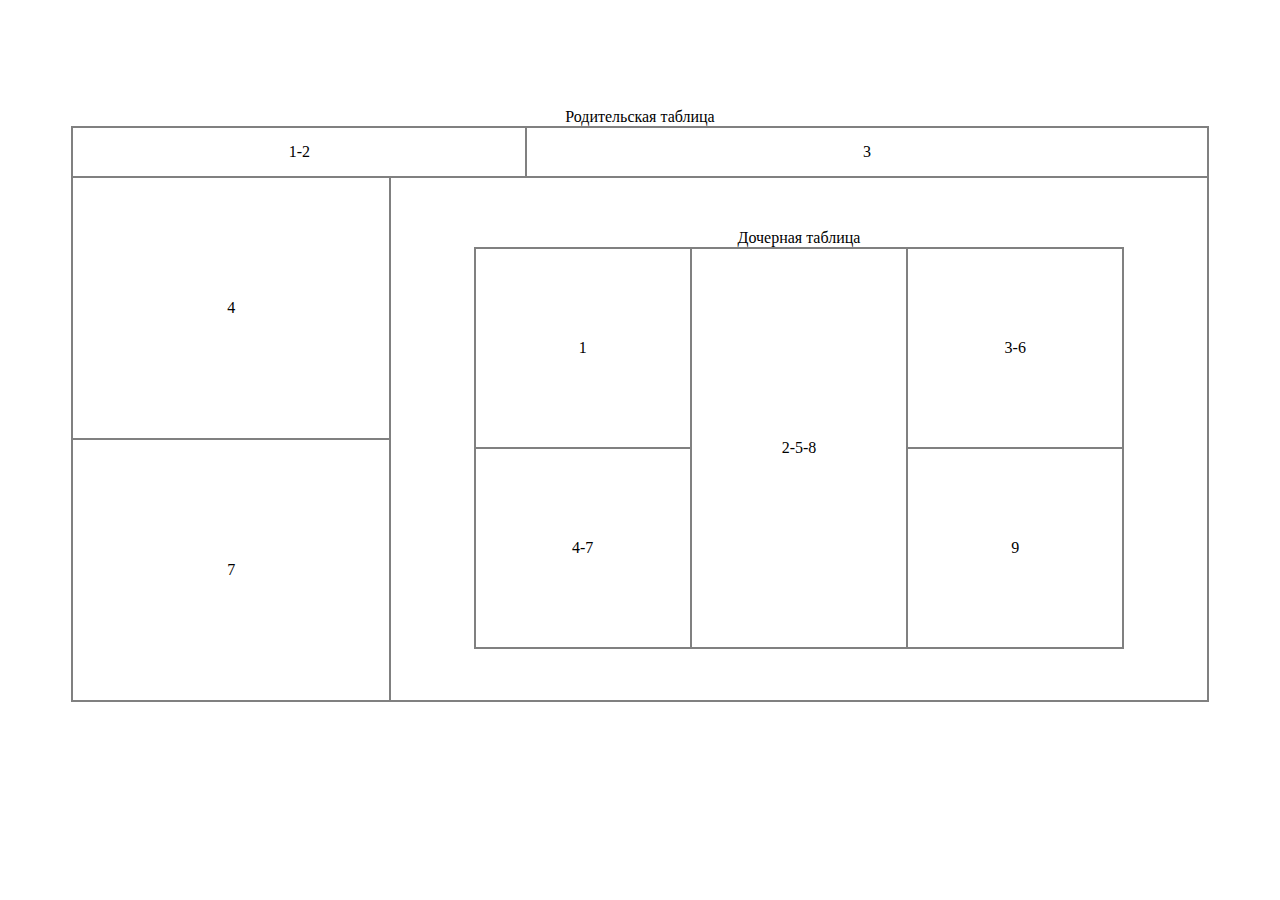
==== table1/table1.html @ f14f6214 "перенос файлов в отдельную папку" ====
<!DOCTYPE html>
<html lang="en">
<head>
    <meta charset="UTF-8">
    <title>Title</title>
    <link rel="stylesheet" href="style.css">
</head>
<body>
<main>
    <table class="w-90">
        <caption>Родительская таблица</caption>
        <tr>
            <td colspan="2" class="w-40">1-2</td>
            <td class="w-60">3</td>
        </tr>
        <tr>
            <td class="w-28">4</td>
            <td colspan="2" rowspan="2">
                <table class="w-80">
                    <caption>Дочерная таблица</caption>
                    <tr>
                        <td>1</td>
                        <td rowspan="2">2-5-8</td>
                        <td class="h-200">3-6</td>
                    </tr>
                    <tr>
                        <td class="h-200">4-7</td>
                        <td>9</td>
                    </tr>
                </table>
            </td>
        </tr>
        <tr>
            <td class="w-28">7</td>
        </tr>
    </table>
</main>
</body>
</html>
---- table1/style.css ----
/* Оформление документа */
* {
    box-sizing: border-box;
}
body {
    padding: 50px 0 0;
    background-attachment: fixed;
}
.main {
    width: 90%;
    height: 80%;
    min-height: 500px;
    margin: 0 auto;
    padding: 25px;
    text-align: center;
    opacity: 0.8;
    border-radius: 10px;
    background-color: #ece0ca;
    box-shadow: 0 0 10px rgba(0, 0, 0, 0.5);
}
/* Общее оформление таблицы */
table {
    margin: 50px auto;
    border-collapse: collapse;
}
td {
    width: 33%;
    height: 50px;
    text-align: center;
    border: 2px solid #808080;
}
/* Специальные правила для уникальных размерностей таблиц и ячеек */
.w-90 {
    width: 90%;
}
.w-80 {
    width: 80%;
}
.w-75 {
    width: 75%;
}
.w-60 {
    width: 60%;
}
.w-40 {
    width: 40%;
}
.w-28 {
    width: 28%;
}
.h-200 {
    height: 200px;
}
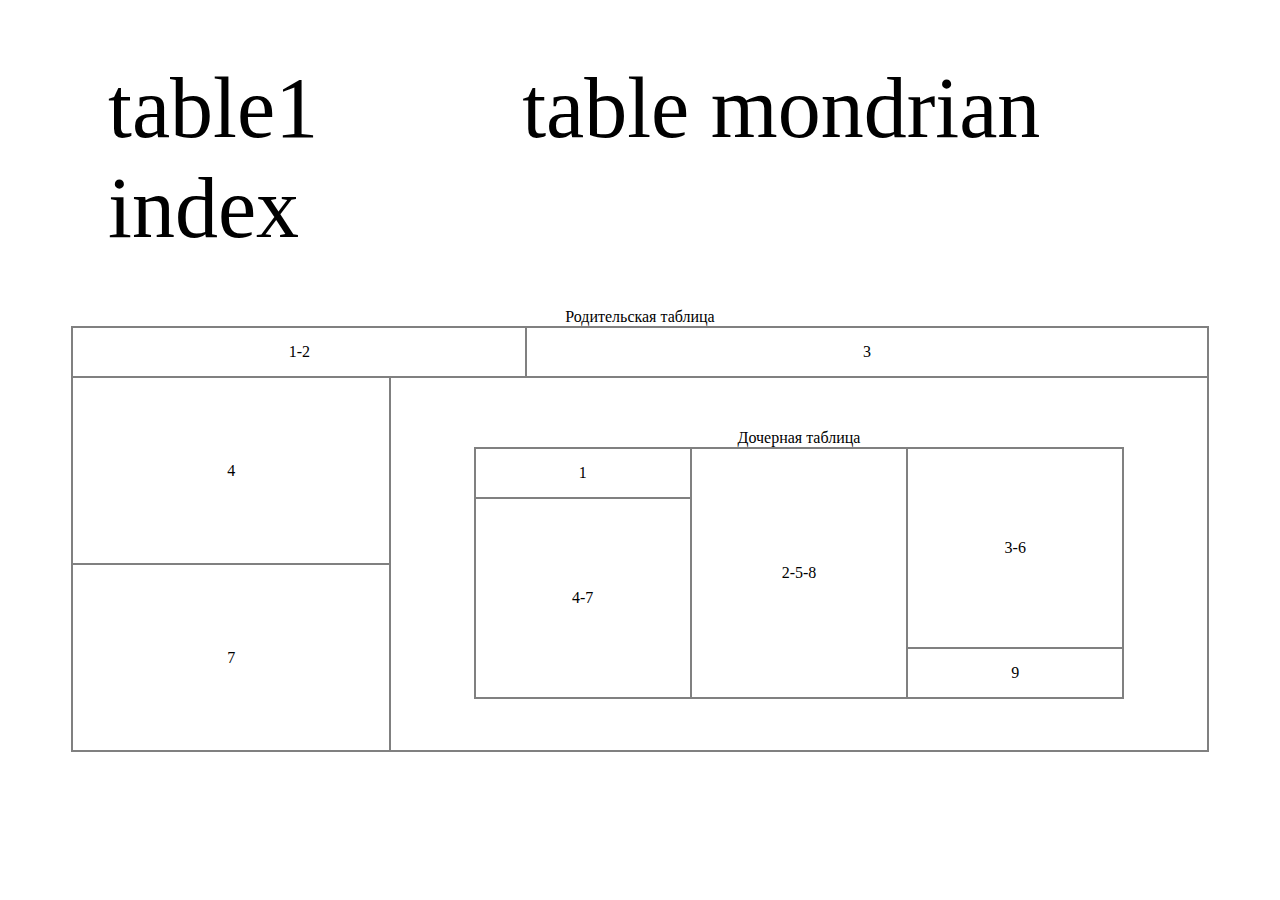
==== commit 296a6575: "исправлены ошибки" ====
--- a/table1/table1.html
+++ b/table1/table1.html
@@ -7,6 +7,9 @@
 </head>
 <body>
 <main>
+    <a href="table1.html" class="table-1">table1</a>
+    <a href="../table2/table2.html" class="table-2">table mondrian</a>
+    <a href="../index.html">index</a>
     <table class="w-90">
         <caption>Родительская таблица</caption>
         <tr>
@@ -20,11 +23,13 @@
                     <caption>Дочерная таблица</caption>
                     <tr>
                         <td>1</td>
-                        <td rowspan="2">2-5-8</td>
-                        <td class="h-200">3-6</td>
+                        <td rowspan="3">2-5-8</td>
+                        <td rowspan="2" class="h-200">3-6</td>
                     </tr>
                     <tr>
-                        <td class="h-200">4-7</td>
+                        <td class="h-200" rowspan="2">4-7</td>
+                    </tr>
+                    <tr>
                         <td>9</td>
                     </tr>
                 </table>
--- a/table1/style.css
+++ b/table1/style.css
@@ -29,6 +29,13 @@
     text-align: center;
     border: 2px solid #808080;
 }
+a{
+    text-decoration: none;
+    font-size: 86px;
+    color: black;
+    font-family: "Roboto Light", serif;
+    margin: 100px;
+}
 /* Специальные правила для уникальных размерностей таблиц и ячеек */
 .w-90 {
     width: 90%;
